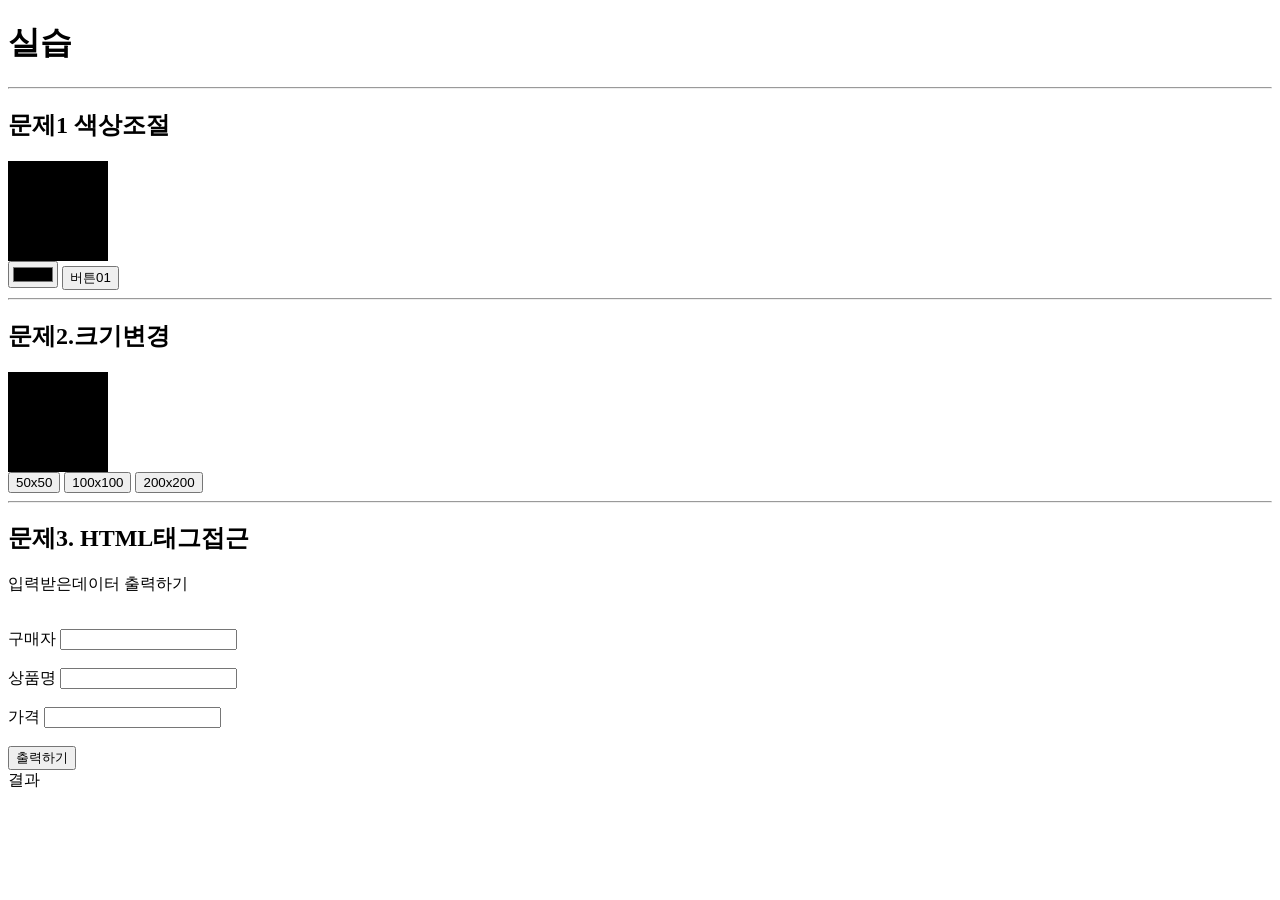
==== index.html @ 58c3fd92 "Rename 실습01.html to index.html" ====
<!DOCTYPE html>
<html lang="en">
<head>
    <meta charset="UTF-8">
    <title>실습</title>
    <script defer src="./실습01.js"></script>
    <link rel="stylesheet" href="./실습01.css">
    <h1>실습</h1>
</head>
<body>
    <hr/>
    <h2>문제1 색상조절</h2>
    <div id="target01">앞01</div>
    <input type="color" id="color01">
    <button onclick="f01();">버튼01</button>

<hr/>
<h2>문제2.크기변경</h2>
<div id="target02">앞02</div>
<button onclick="f02(50);">50x50</button>
<button onclick="f02(100);">100x100</button>
<button onclick="f02(200);">200x200</button>

<hr>
<h2>문제3. HTML태그접근</h2>
<p>
    입력받은데이터 출력하기
</p>

<br>
<label>구매자</label>
<input type="text" id="input31">
<br/></br>

<label>상품명</label>
<input type="text" id="input32">
<br/></br>

<label>가격</label>
<input type="number" id="input33">
<br/></br>

<button onclick="f03();">출력하기</button>
<div id="result-area">결과</div>
</body>
</html>
---- 실습01.css ----
#target01 {
    width: 100px;
    height: 100px;
    background-color: black;
}
#target02{
    width: 100px;
    height: 100px;
    background-color: black;
}
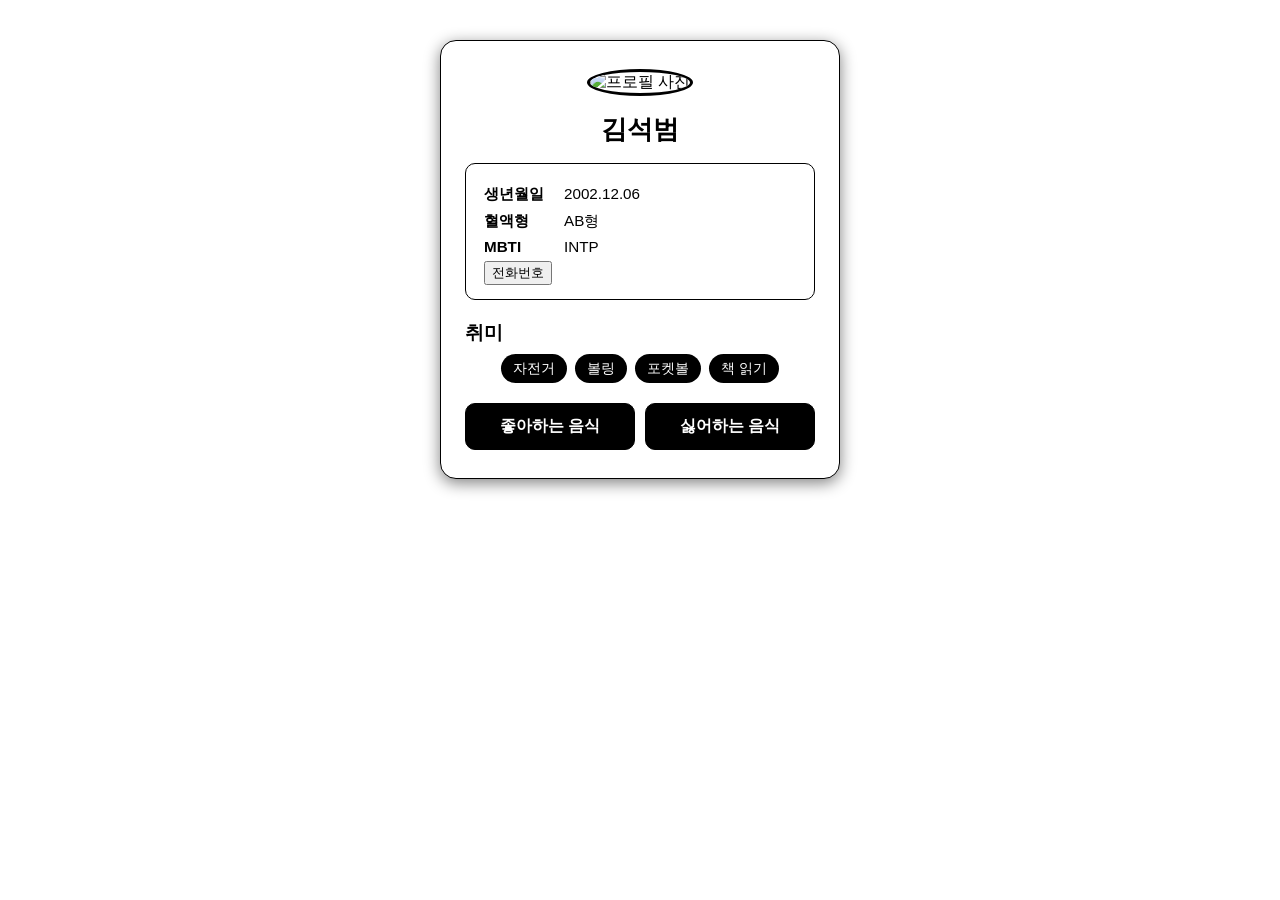
==== commit 38a87695: "Rename 자기소개.html to index.html" ====
--- a/index.html
+++ b/index.html
@@ -1,58 +1,36 @@
 <!DOCTYPE html>
-<html lang="en">
+<html lang="ko">
 <head>
-    <meta charset="UTF-8">
-    <title>실습</title>
-    <script defer src="./실습01.js"></script>
-    <link rel="stylesheet" href="./실습01.css">
-    <h1>실습</h1>
+<meta charset="UTF-8">
+<meta name="viewport" content="width=device-width, initial-scale=1.0">
+<title>자기소개</title>
+<link rel="stylesheet" href="./자기소개.css">
+
 </head>
 <body>
-    <hr/>
-    <h2>문제1 색상조절</h2>
-    <div id="target01">앞01</div>
-    <input type="color" id="color01">
-    <button onclick="f01();">버튼01</button>
+  <div class="card">
+    <img class="avatar" src="./images/image.png" alt="프로필 사진">
+    <h2 class="name">김석범</h2>
 
-<hr/>
-<h2>문제2.크기변경</h2>
-<div id="target02">앞02</div>
-<button onclick="f02(50);">50x50</button>
-<button onclick="f02(100);">100x100</button>
-<button onclick="f02(200);">200x200</button>
+    <div class="info">
+      <p><span class="label">생년월일</span>2002.12.06</p>
+      <p><span class="label">혈액형</span>AB형</p>
+      <p><span class="label">MBTI</span>INTP</p>
+      <button onclick="alert('번호: 010-5911-76876')">전화번호</button>    
+    </div>
 
-<hr>
-<h2>문제3. HTML태그접근</h2>
-<p>
-    입력받은데이터 출력하기
-</p>
+    <h3 class="section-title">취미</h3>
+    <ul class="hobby-list">
+      <li> 자전거</li>
+      <li> 볼링</li>
+      <li> 포켓볼</li>
+      <li> 책 읽기</li>
+    </ul>
 
-<br>
-<label>구매자</label>
-<input type="text" id="input31">
-<br/></br>
-
-<label>상품명</label>
-<input type="text" id="input32">
-<br/></br>
-
-<label>가격</label>
-<input type="number" id="input33">
-<br/></br>
-
-<button onclick="f03();">출력하기</button>
-<div id="result-area">결과</div>
+    <div class="links">
+      <a href="./좋아하는음식.html">좋아하는 음식</a>
+      <a href="./싫어하는음식.html">싫어하는 음식</a>
+    </div>
+  </div>
 </body>
 </html>
-
-
-
-
-
-
-
-
-
-
-
-
--- a/자기소개.css
+++ b/자기소개.css
@@ -0,0 +1,107 @@
+:root {
+  --accent: black;
+  --bg: white;
+}
+
+* {
+  box-sizing: border-box;
+}
+
+body {
+  font-family: "맑은 고딕", sans-serif;
+  color: black;
+  background: white;
+  margin: 0;
+  padding: 40px 16px;
+  display: flex;
+  justify-content: center;
+}
+
+.card {
+  background: white;
+  max-width: 400px;
+  width: 100%;
+  border-radius: 16px;
+  padding: 28px 24px;
+  box-shadow: 0 4px 16px gray;
+  text-align: center;
+  border: 1px solid black;
+}
+
+.avatar {
+  width: 140px;
+  height: 140px;
+  border-radius: 50%;
+  object-fit: cover;
+  border: 3px solid black;
+  margin-bottom: 16px;
+}
+
+h2.name {
+  font-size: 1.6em;
+  margin: 0 0 16px;
+  color: black;
+}
+
+.info {
+  text-align: left;
+  background: white;
+  border-radius: 10px;
+  padding: 14px 18px;
+  margin: 16px 0;
+  border: 1px solid black;
+}
+
+.info p {
+  margin: 6px 0;
+  font-size: 0.95em;
+  color: black;
+}
+
+.info p span.label {
+  font-weight: bold;
+  color: black;
+  display: inline-block;
+  width: 80px;
+}
+
+h3.section-title {
+  color: black;
+  text-align: left;
+  margin: 20px 0 8px;
+}
+
+ul.hobby-list {
+  list-style: none;
+  margin: 0;
+  padding: 0;
+  display: flex;
+  flex-wrap: wrap;
+  gap: 8px;
+  justify-content: center;
+}
+
+ul.hobby-list li {
+  background: black;
+  color: white;
+  padding: 5px 12px;
+  border-radius: 16px;
+  font-size: 0.88em;
+}
+
+.links {
+  display: flex;
+  gap: 10px;
+  margin-top: 20px;
+}
+
+.links a {
+  flex: 1;
+  padding: 12px 8px;
+  border-radius: 10px;
+  background: black;
+  color: white;
+  text-decoration: none;
+  font-weight: bold;
+  border: 1px solid black;
+}
